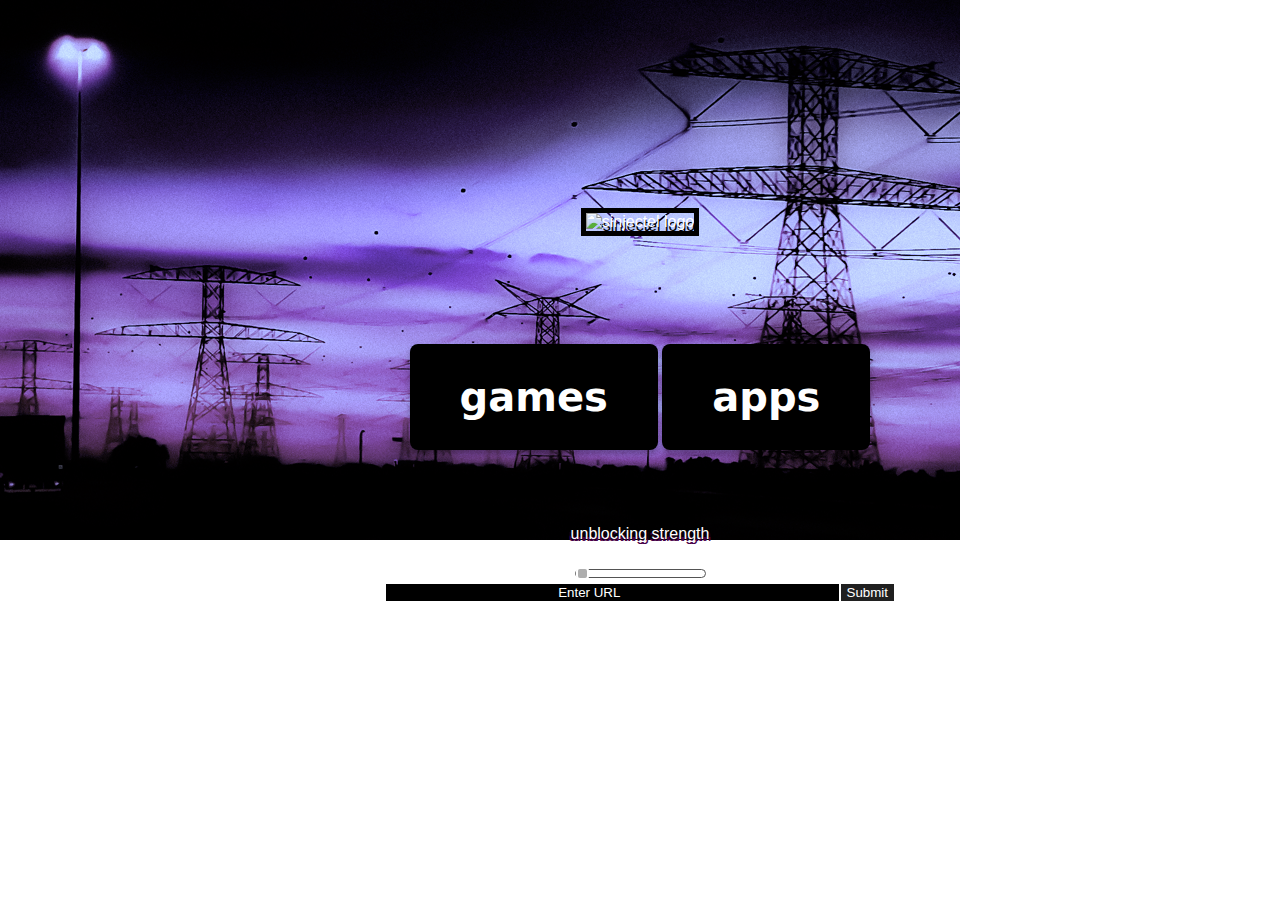
==== index.html @ b5923c8b "github pages test" ====
<!DOCTYPE html>
<html>

<link rel="stylesheet" href="styles.css" />



<a href="index.html"><img src="https://i.ibb.co/4t0LrwM/S.png" alt="sinjectel logo" border=""></a>
 
      <br>
    <br>
    <br>
    <br>
    <br>
    <br>
    <br>

    <a href="games.html" class="button">games</a> 
    <a href="apps.html" class="button">apps</a>
  <br>
    <br>
    <br>
  </a>
    <br>
 
</a>
<head>
<meta name="viewport" content="width=device-width, initial-scale=1">
<style>

</style>
</head>
<body>

<div class="slidecontainer">
  <p>unblocking strength</p>
  <input type="range" min="350" max="100000" id="charslider" value="350">
</div>
</body>
<script>
  let clicked = 0;

  function opens(event, url) {
      event.preventDefault();
      let chars =  document.getElementById('charslider').value;
      urlchd = url;
      if (urlchd.includes("https://")) {
          urlchd = url.replace('https://','')
          urlchd ="http://" + "%40".repeat(chars)  + "@" + urlchd;
          window.open(urlchd, '_blank')
      } else {
          urlchd ="http://" + "%40".repeat(chars)  + "@" + urlchd;
          window.open(urlchd, '_blank')
      }
  }
</script>
<form id="goto" onsubmit='opens(event, document.getElementById("urlinput").value)'>
  <input id="urlinput" type="text" placeholder="Enter URL" />
  <input type="submit" value="Submit">
</form>
<div <input type="range" min="350" max="100000" id="charslider" value="350">
</div>
</html>
---- styles.css ----
html {
                scrollbar-width: none;
                height: 70vh;
               
                background: no-repeat url('imgs/wallpaper.jpg.png');
    
                body {
        font-family: Verdana, Geneva, Tahoma, sans-serif, monospace;
        padding: 200px;
        height: 100vh;      
        z-index: 1;
        text-align: center; 
    }
    .image-button {
        background-color: transparent;
        cursor: pointer;
        outline: none;
        margin: 30px;
        padding: 0;
        z-index: 1;
        width: 100px; 
        height: 100px; 
        border-radius: 20px; 
        transition: transform 0.3s;
        z-index: 1;
    }
    .image-button:hover {
        transform: scale(1.2);
        z-index: 1;
    }
    h1, h2, h3, h4, p, summary{
        padding: 5px;
        text-align: center;
        color: white;
        text-shadow: -2px -2px 0 rgb(0, 0, 0), 2px -2px 0 rgb(0, 0, 0), -2px 2px 0 rgb(73, 0, 73), 2px 2px 0 rgb(73, 0, 73);
        z-index: 1;
    }
    h1 {
        font-size: 50px;
    }
    a {
        font-family: Verdana, Geneva, Tahoma, sans-serif,'Franklin Gothic Medium';
        color: #ffffff;
        z-index: 1;
        text-shadow: 1px 4px rgb(0, 0, 0);
    }
    ::selection{
        background-color: transparent;
        color: #7a7a7a;
        z-index: 1;
    }
    img {
        border: solid, 4px, purple;
        z-index: 1;
    }
    hr {
        border-color: rgb(0, 0, 0);
        border-width: 2px;  
        border-style: solid;
        border-radius: 35%;
        width: 50vw;
        margin-bottom: 20px;
        margin-top: 20px;
        z-index: 1;
    }
    #goto {
        width: fit-content;
        width: 40vw;
        margin: 0 auto;
        text-align: center;
        border-radius: 5px;
        border: 2px solid rgb(255, 255, 255);
        box-sizing: border-box;
        z-index: 1;
        gap: 8px;
        display: flex;
        background-color: #000000;
    }
    input[type=text]{
        background-color: black;
        border: none;
        font-family: Verdana, Geneva, Tahoma, sans-serif, monospace;
        color: white;
        z-index: 1;
        box-sizing: border-box;
        padding-right: 40px;
        flex: 1;
        min-width: 0;
        text-align: center;
    }
    input[type=text]:focus{
        outline: none;
        z-index: 1;
    }
    ::placeholder {
        color: white;
        text-align: center;
    }
    input[type=submit] {
        background-color: rgb(32, 32, 32);
        color: white;
        border: 2px rgb(255, 255, 255) solid;
        font-family: Verdana, Geneva, Tahoma, sans-serif, monospace;
        cursor: pointer;
        z-index: 1;
        display: inline-block;
        white-space: nowrap;
        border-top: none;
        border-bottom: none;
        border-right: none;
    } input[type=submit]:hover {
        background-color: #5b5b5b2f;
        border-top-right-radius: 8px;
        border-bottom-right-radius: 8px;
    } input[type=submit]:active {
        background-color: rgb(73, 0, 73);
        border-top-right-radius: 8px;
        border-bottom-right-radius: 8px;
    }
    a {
        text-decoration: none;
        z-index: 1;
    }
    .buttons {
        position: relative;
        width: 90vw;
        margin: auto;
        z-index: 1;
        justify-content: center;
        z-index: 1;
        font-family:Cambria, Cochin, Georgia, Times, 'Times New Roman', serif;
    }
    ::-webkit-scrollbar {
      width: 0;
      background: transparent;
      display: none;
    }
    input[type=range] {
        -webkit-appearance: none;
        appearance: none;
        background: #ffffff;
        border: 1px rgb(83, 83, 83) solid;
        border-radius: 50px;
        height: 7px;
    } input[type=range]:hover {
        background: #d3d3d3;
    } input[type=range]::-webkit-slider-thumb {
        -webkit-appearance: none;
        appearance: none;
        width:13px;
        height:13px;
        border-radius: 30%;
        background:rgb(174, 174, 174);
        border: 2px rgb(255, 255, 255) solid;
    } input[type=range]::-moz-range-thumb {
        appearance: none;
        width:13px;
        height:13px;
        border-radius: 30%;
        background:purple;
        border: 2px rgb(0, 0, 0) solid;
    }
    .head {
        margin-top: 25vh;
    }
    .button {
    display: inline-block;
    padding: 30px 50px;
    background-color:black;
    color: var(white);
    text-decoration: none;
    border-radius: 8px;
    font-size: 40px;
    font-family:system-ui, -apple-system, BlinkMacSystemFont, 'Segoe UI', Roboto, Oxygen, Ubuntu, Cantarell, 'Open Sans', 'Helvetica Neue', sans-serif;
    font-weight: bolder;
    
    transition: background-color 0.3s ease, transform 0.3s ease, box-shadow 0.3s ease;
    box-shadow: 0 4px 6px rgba(0, 0, 0, 0.3);
}

.button:hover {
    background-color: gray;
    transform: translateY(-10px);
    box-shadow: 0 8px 12px rgba(0, 0, 0, 0.4);
}
      img {
      border: 5px solid #000000;
      }

    .slidecontainer {
  width: 100%;
}

.slider {
  -webkit-appearance: none;
  width: 100%;
  height: 25px;
  background: #d3d3d3;
  outline: none;
  opacity: 0.7;
  -webkit-transition: .2s;
  transition: opacity .2s;
}

.slider:hover {
  opacity: 1;
}

.slider::-webkit-slider-thumb {
  -webkit-appearance: none;
  appearance: none;
  width: 25px;
  height: 25px;
  background: #04AA6D;
  cursor: pointer;
}

.slider::-moz-range-thumb {
  width: 25px;
  height: 25px;
  background: #04AA6D;
  cursor: pointer;
}

body {
    height: fit-content;
}
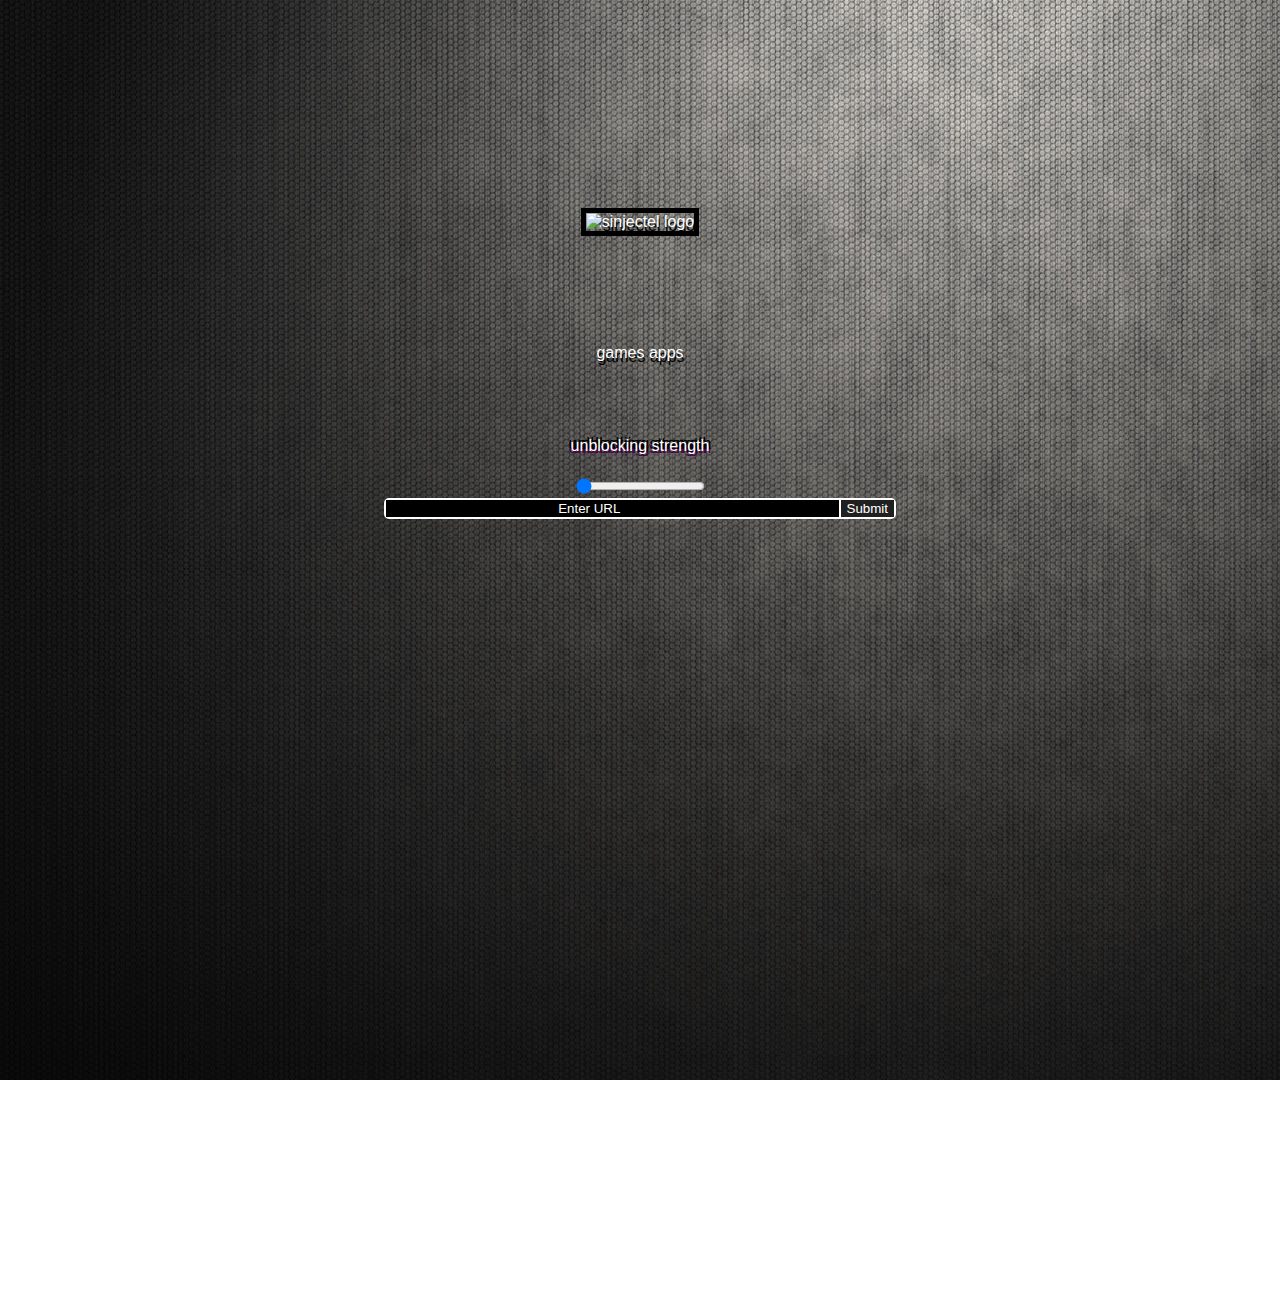
==== commit 816dc8ba: "Update index.html" ====
--- a/index.html
+++ b/index.html
@@ -15,8 +15,8 @@
     <br>
     <br>
 
-    <a href="games.html" class="button">games</a> 
-    <a href="apps.html" class="button">apps</a>
+    <a href="games.html" class=".button">games</a> 
+    <a href="apps.html" class=".button">apps</a>
   <br>
     <br>
     <br>
--- a/styles.css
+++ b/styles.css
@@ -4,7 +4,7 @@
                 scrollbar-width: none;
                 height: 70vh;
                
-                background: no-repeat url('imgs/wallpaper.jpg.png');
+                background: no-repeat url('imgs/wallpaper.jpg');
     
                 body {
         font-family: Verdana, Geneva, Tahoma, sans-serif, monospace;
@@ -122,16 +122,7 @@
     a {
         text-decoration: none;
         z-index: 1;
-    }
-    .buttons {
-        position: relative;
-        width: 90vw;
-        margin: auto;
-        z-index: 1;
-        justify-content: center;
-        z-index: 1;
-        font-family:Cambria, Cochin, Georgia, Times, 'Times New Roman', serif;
-    }
+
     ::-webkit-scrollbar {
       width: 0;
       background: transparent;
